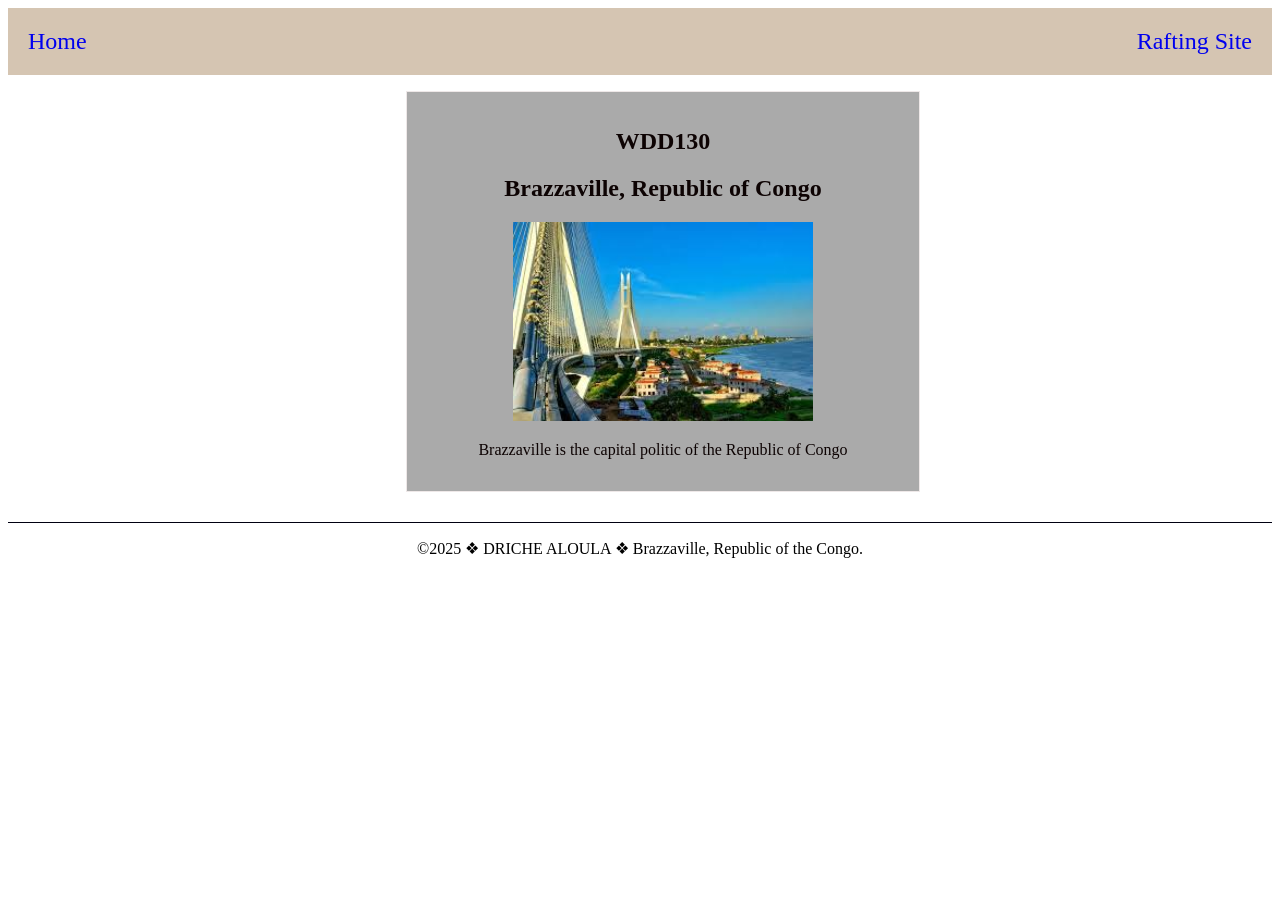
==== index.html @ 75f037f3 "add name" ====
<!DOCTYPE html>
<html lang="en">

<head>
    <meta charset="UTF-8">
    <meta name="viewport" content="width=device-width, initial-scale=1.0">
    <meta name="Author" content="DRICHE ALOULA">
    <link rel="stylesheet" href="styles/styles.css">
    <title> WWD130 | DRICHE ALOULA </title>
</head>

<body>

    <header>
        <nav>
            <a href="#">Home</a>
            <a href="wwr/">Rafting Site</a>
        </nav>
    </header>

    <main>
        <aside>
            <h1>WDD130</h1>
            <h2>Brazzaville, Republic of Congo</h2>

            <img src="images/profile.jpg" alt="THE CITY OF BRAZZAVILLE" width="200">

            <p>
                Brazzaville is the capital politic of the Republic of Congo
            </p>
        </aside>

    </main>

    <footer>
        <p>
            ©2025 ❖ DRICHE ALOULA ❖ Brazzaville, Republic of the Congo.
        </p>
    </footer>

</body>

</html>
---- styles/styles.css ----
header {
    background-color: rgb(213, 197, 178);
    font-size: 1.5rem;
    font-family: Georgia, 'Times New Roman', Times, serif;
    padding: 20px;

}

header nav {
    display: flex;
    gap: 30px;
    justify-content: space-between;
}

a {
    text-decoration: none;
}

main {
    max-width: 500px;
    margin: 0 auto;
}

main img {
    width: 250px;
    height: auto;
}

aside {
    width: 30rem;
    margin: 1rem;
    padding: 1rem;
    border: 1px rgb(238, 232, 232) solid;
    background-color: #aaa;
    color: #0d0303;
    text-align: center;

}

aside img {
    width: 300px;
    height: auto;
}

p {
    padding: 0;
}

footer {
    margin-top: 30px;
    text-align: center;
    border-top: 1px #001 solid;
}
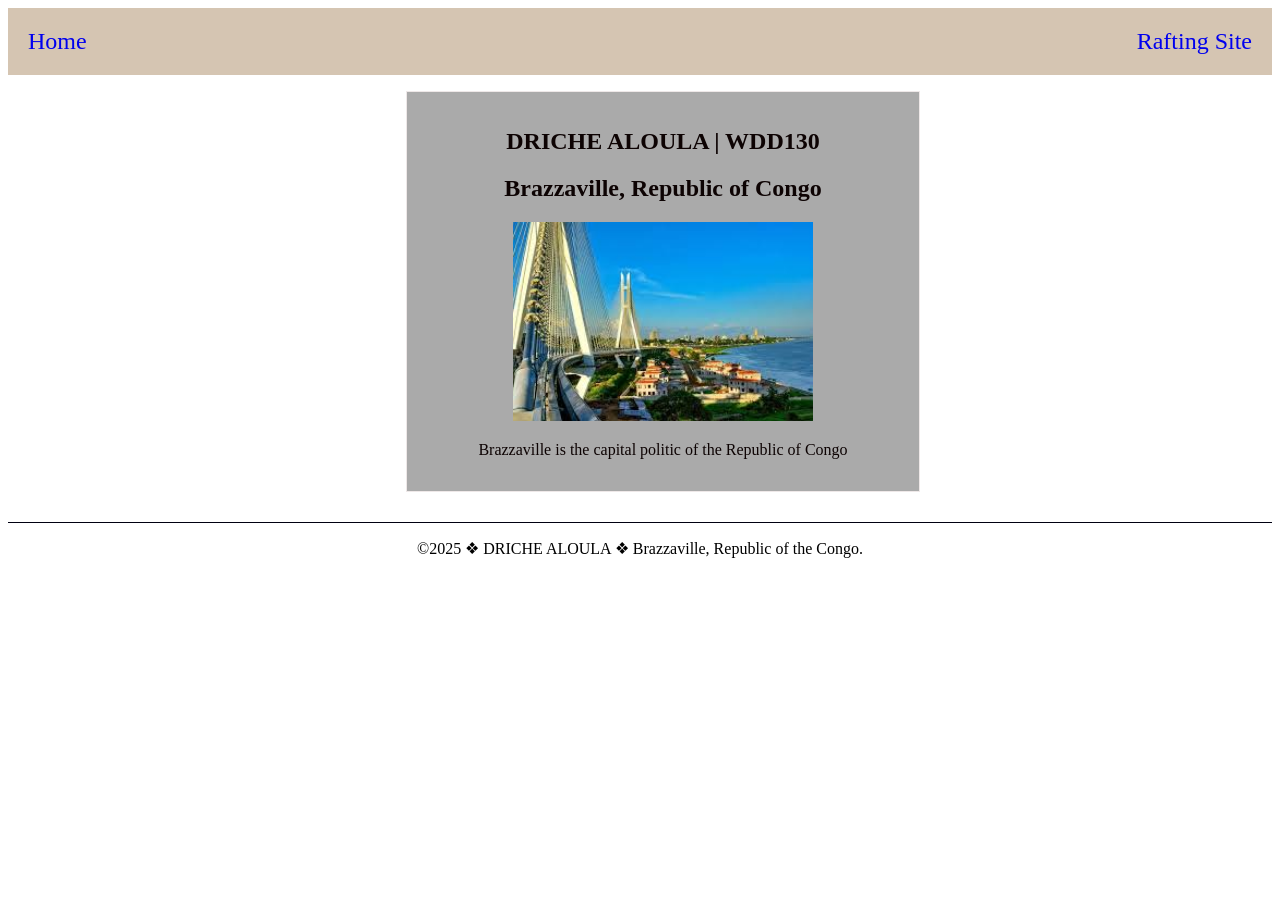
==== commit 75bcde6a: "text" ====
--- a/index.html
+++ b/index.html
@@ -6,7 +6,7 @@
     <meta name="viewport" content="width=device-width, initial-scale=1.0">
     <meta name="Author" content="DRICHE ALOULA">
     <link rel="stylesheet" href="styles/styles.css">
-    <title> WWD130 | DRICHE ALOULA </title>
+    <title> Driche Aloula | WDD130 </title>
 </head>
 
 <body>
@@ -20,7 +20,7 @@
 
     <main>
         <aside>
-            <h1>WDD130</h1>
+            <h1>DRICHE ALOULA | WDD130</h1>
             <h2>Brazzaville, Republic of Congo</h2>
 
             <img src="images/profile.jpg" alt="THE CITY OF BRAZZAVILLE" width="200">
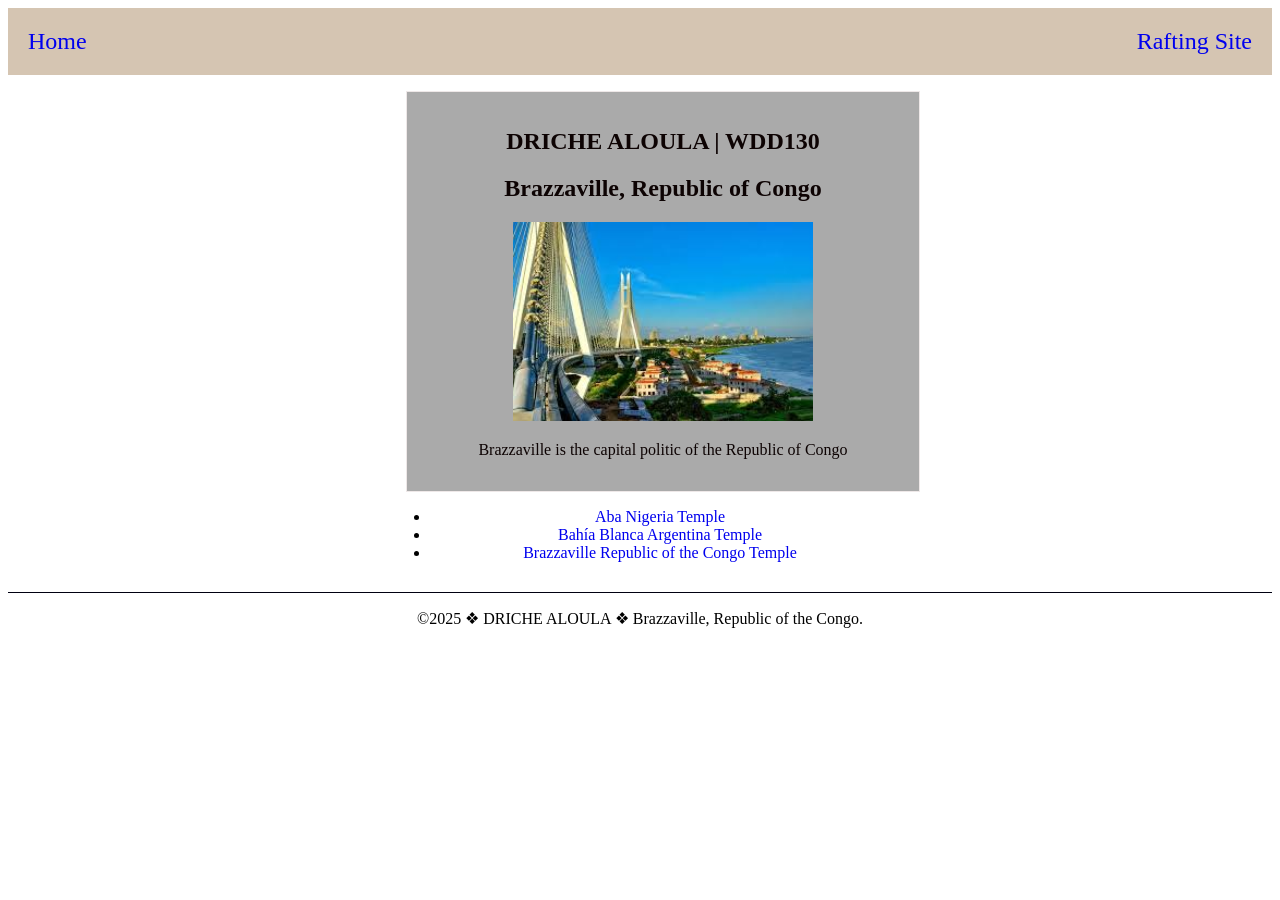
==== commit 25dac112: "add new page" ====
--- a/index.html
+++ b/index.html
@@ -6,7 +6,7 @@
     <meta name="viewport" content="width=device-width, initial-scale=1.0">
     <meta name="Author" content="DRICHE ALOULA">
     <link rel="stylesheet" href="styles/styles.css">
-    <title> Driche Aloula | WDD130 </title>
+    <title> WDD 130 | DRICHE ROCHARDIN Aloula</title>
 </head>
 
 <body>
@@ -30,6 +30,16 @@
             </p>
         </aside>
 
+        <ul class="link">
+            <li><a href=" https://www.churchofjesuschrist.org/imgs/7210c09be95c4474772ae52e5f31c23c08112784/full/640%2C/0/default"
+                  target="_blank" a> Aba Nigeria Temple</a></li>
+            <li><a href=" https://www.churchofjesuschrist.org/imgs/eyafcdinietc2piwwuclmjgus8kq6af3w0h3xz7a/full/640%2C/0/default"
+                  target="_blank"> Bahía Blanca Argentina Temple</a>
+            </li>
+            <li><a href="https://www.churchofjesuschrist.org/imgs/tzc1q1950x8sj9b2wvlqg1oiw5cjlgmuyyjyhp1v/full/640%2C/0/default"
+                  target="_blank">Brazzaville Republic of the Congo Temple</a></li>
+        </ul>
+
     </main>
 
     <footer>
--- a/styles/styles.css
+++ b/styles/styles.css
@@ -50,4 +50,14 @@
     margin-top: 30px;
     text-align: center;
     border-top: 1px #001 solid;
+}
+
+main ul {
+    text-decoration: none;
+    text-align: center;
+}
+
+.link {
+    text-decoration-line: none;
+    text-transform: none;
 }
